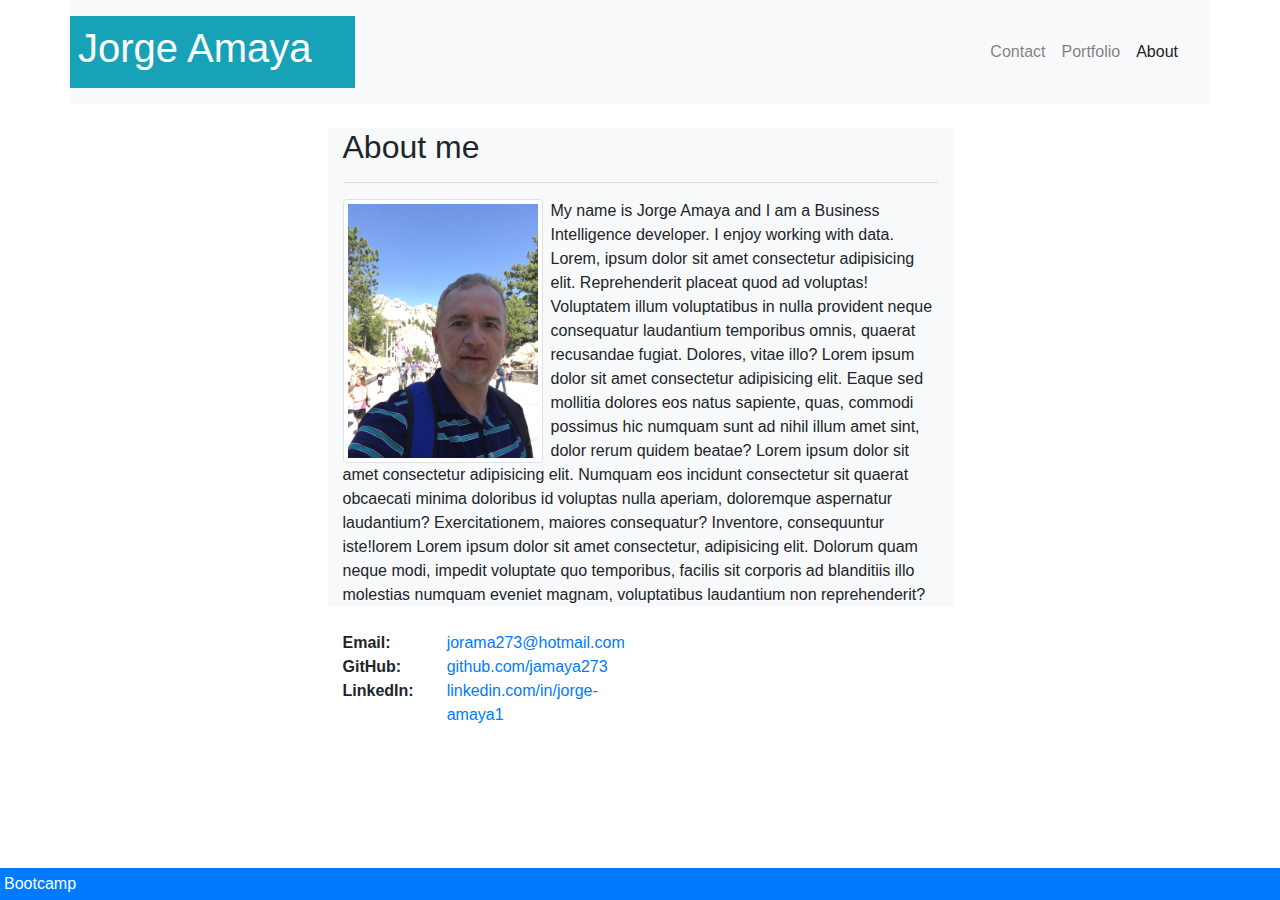
==== index.html @ c5e90d4f "First Commit" ====
<!doctype html>
<html lang="en">

<head>
  <title>Portfolio</title>
  <!-- Required meta tags -->
  <meta charset="utf-8">
  <meta name="viewport" content="width=device-width, initial-scale=1, shrink-to-fit=no">

  <!-- Bootstrap CSS -->
  <link rel="stylesheet" href="https://stackpath.bootstrapcdn.com/bootstrap/4.3.1/css/bootstrap.min.css"
    integrity="sha384-ggOyR0iXCbMQv3Xipma34MD+dH/1fQ784/j6cY/iJTQUOhcWr7x9JvoRxT2MZw1T" crossorigin="anonymous">
  <link rel="stylesheet" href="style.css">
</head>

<body>

  <div class="container">
    <div class="row bg-light">
      <div class="col-sm-3 my-3 bg-info text-white p-2">
        <h1>Jorge Amaya</h1>
      </div>
      <div class="col-sm-9 d-flex p-2 justify-content-end">
        <nav class="navbar navbar-expand-lg navbar-light">

          <button class="navbar-toggler" type="button" data-toggle="collapse" data-target="#navbarSupportedContent"
            aria-controls="navbarSupportedContent" aria-expanded="false" aria-label="Toggle navigation">
            <span class="navbar-toggler-icon"></span>
          </button>

          <div class="collapse navbar-collapse" id="navbarSupportedContent">
            <ul class="navbar-nav mr-auto">
              <li class="nav-item">
                <a class="nav-link" href="contact.html">Contact</a>
              </li>
              <li class="nav-item">
                <a class="nav-link" href="portfolio.html">Portfolio</a>
              </li>

              <li class="nav-item active">
                <a class="nav-link" href="index.html">About<span class="sr-only">(current)</span></a>
              </li>
            </ul>

          </div>

        </nav>
      </div>
    </div>
  </div>



  <div class="row">

    <div class="col-sm-6 offset-sm-3">
      <div class="container my-4 bg-light">
        <header>
          <h2>About me</h2>
          <hr>
        </header>

        <img src="images\Rushmore_ja.JPG" alt="JorgeAmaya" class="img-thumbnail float-left mr-2" width="200px">
        My name is Jorge Amaya and I am a Business Intelligence developer. I enjoy working with data.
        Lorem, ipsum dolor sit amet consectetur adipisicing elit. Reprehenderit placeat quod ad voluptas! Voluptatem
        illum voluptatibus in nulla provident neque consequatur laudantium temporibus omnis, quaerat recusandae fugiat.
        Dolores, vitae illo?
        Lorem ipsum dolor sit amet consectetur adipisicing elit. Eaque sed mollitia dolores eos natus sapiente, quas,
        commodi possimus hic numquam sunt ad nihil illum amet sint, dolor rerum quidem beatae?
        Lorem ipsum dolor sit amet consectetur adipisicing elit. Numquam eos incidunt consectetur sit quaerat obcaecati
        minima doloribus id voluptas nulla aperiam, doloremque aspernatur laudantium? Exercitationem, maiores
        consequatur? Inventore, consequuntur iste!lorem Lorem ipsum dolor sit amet consectetur, adipisicing elit.
        Dolorum quam neque modi, impedit voluptate quo temporibus, facilis sit corporis ad blanditiis illo molestias
        numquam eveniet magnam, voluptatibus laudantium non reprehenderit?

      </div>
    </div>

  </div>



  <div class="row">
    <div class="col-sm-6 offset-sm-3">
      <div class="container ">
      
        <div class="row">
          <div class="col-sm-2">
            <strong>Email:</strong>
          </div>
          <div class="col-sm-4">
             <a href="mailto:jorama273@hotmail.com">jorama273@hotmail.com</a> 
          </div>
        </div>
      
        <div class="row">
          <div class="col-sm-2">
            <strong>GitHub:</strong>
          </div>
          <div class="col-sm-4">
             <a href="https://github.com/jamaya273">github.com/jamaya273</a> 
          </div>
        </div>
      
        <div class="row">
          <div class="col-sm-2">
            <strong>LinkedIn:</strong>
          </div>
          <div class="col-sm-4">
             <a href="https://www.linkedin.com/in/jorge-amaya1/">linkedin.com/in/jorge-amaya1</a> 
          </div>
        </div>
      </div>

    </div>
  </div>


  </div>




  <div class="fixed-bottom">
    <span class="d-block p-1 bg-primary text-white">Bootcamp</span>
  </div>





  <!-- Optional JavaScript -->
  <!-- jQuery first, then Popper.js, then Bootstrap JS -->
  <script src="https://code.jquery.com/jquery-3.3.1.slim.min.js"
    integrity="sha384-q8i/X+965DzO0rT7abK41JStQIAqVgRVzpbzo5smXKp4YfRvH+8abtTE1Pi6jizo"
    crossorigin="anonymous"></script>
  <script src="https://cdnjs.cloudflare.com/ajax/libs/popper.js/1.14.7/umd/popper.min.js"
    integrity="sha384-UO2eT0CpHqdSJQ6hJty5KVphtPhzWj9WO1clHTMGa3JDZwrnQq4sF86dIHNDz0W1"
    crossorigin="anonymous"></script>
  <script src="https://stackpath.bootstrapcdn.com/bootstrap/4.3.1/js/bootstrap.min.js"
    integrity="sha384-JjSmVgyd0p3pXB1rRibZUAYoIIy6OrQ6VrjIEaFf/nJGzIxFDsf4x0xIM+B07jRM"
    crossorigin="anonymous"></script>
</body>

</html>




<!-- 
<img src="images\Rushmore_ja.JPG" alt="JorgeAmaya" class="img-thumbnail float-left" width="200px">
<div class="p-1 mx-5">
At vero eos et accusamus et iusto odio dignissimos ducimus qui blanditiis praesentium voluptatum deleniti atque
corrupti quos dolores et quas molestias excepturi sint occaecati cupiditate non provident, similique sunt in
culpa qui officia deserunt mollitia animi, id est laborum et dolorum fuga. Et harum quidem rerum facilis est et
expedita distinctio. Nam libero tempore, cum soluta nobis est eligendi optio cumque nihil impedit quo minus id
quod maxime placeat facere possimus, omnis voluptas assumenda est, omnis dolor repellendus. Temporibus autem
quibusdam et aut officiis debitis aut rerum necessitatibus saepe eveniet ut et voluptates repudiandae sint et
</div> -->
---- style.css ----
.stickyfooter{
    flex-shrink: 0;
}
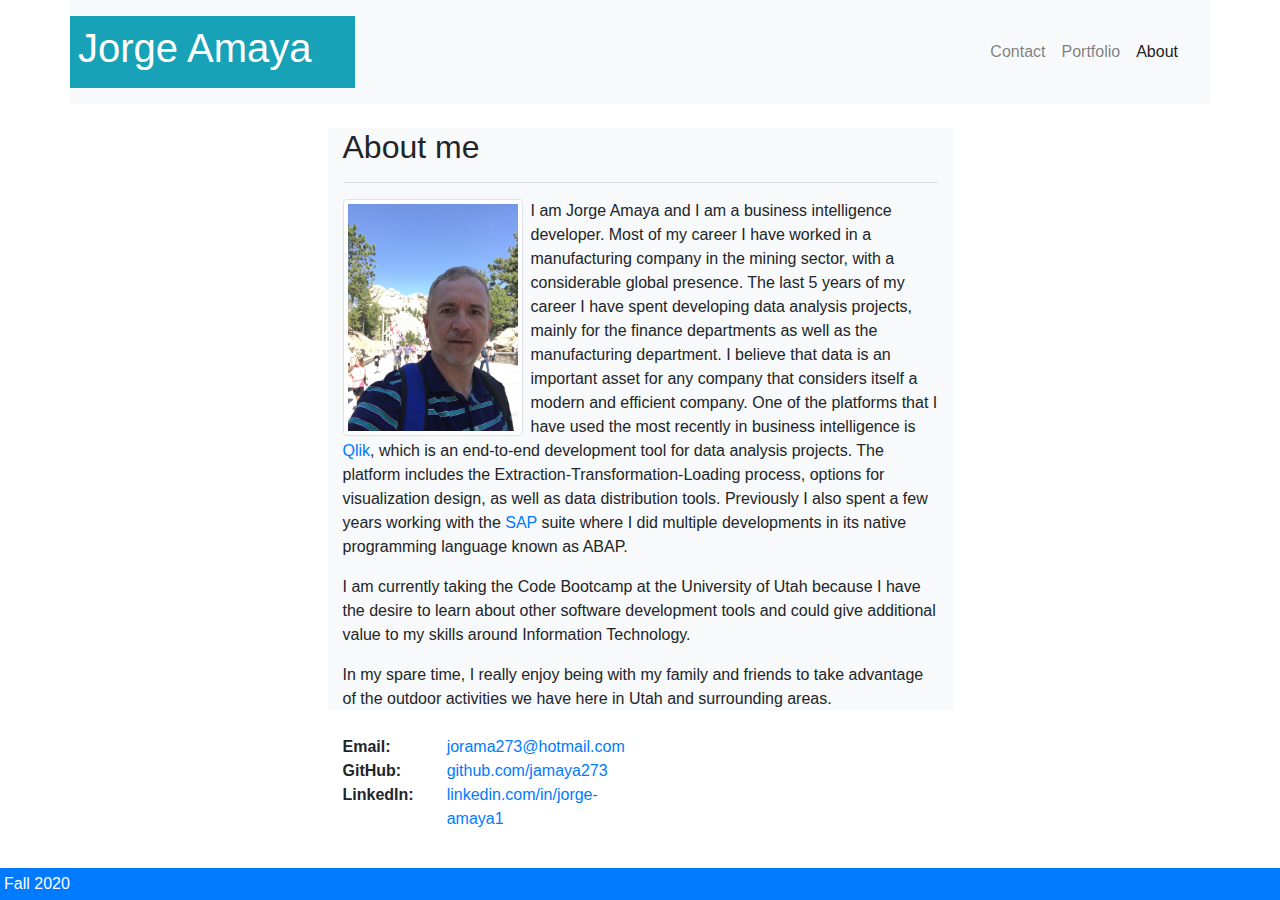
==== commit ee492e27: "Clean code" ====
--- a/index.html
+++ b/index.html
@@ -60,54 +60,54 @@
           <hr>
         </header>
 
-        <img src="images\Rushmore_ja.JPG" alt="JorgeAmaya" class="img-thumbnail float-left mr-2" width="200px">
-        My name is Jorge Amaya and I am a Business Intelligence developer. I enjoy working with data.
-        Lorem, ipsum dolor sit amet consectetur adipisicing elit. Reprehenderit placeat quod ad voluptas! Voluptatem
-        illum voluptatibus in nulla provident neque consequatur laudantium temporibus omnis, quaerat recusandae fugiat.
-        Dolores, vitae illo?
-        Lorem ipsum dolor sit amet consectetur adipisicing elit. Eaque sed mollitia dolores eos natus sapiente, quas,
-        commodi possimus hic numquam sunt ad nihil illum amet sint, dolor rerum quidem beatae?
-        Lorem ipsum dolor sit amet consectetur adipisicing elit. Numquam eos incidunt consectetur sit quaerat obcaecati
-        minima doloribus id voluptas nulla aperiam, doloremque aspernatur laudantium? Exercitationem, maiores
-        consequatur? Inventore, consequuntur iste!lorem Lorem ipsum dolor sit amet consectetur, adipisicing elit.
-        Dolorum quam neque modi, impedit voluptate quo temporibus, facilis sit corporis ad blanditiis illo molestias
-        numquam eveniet magnam, voluptatibus laudantium non reprehenderit?
+        <img src="images\Rushmore_ja.JPG" alt="JorgeAmaya" class="img-thumbnail float-left mr-2" width="180px">
+        <p>I am Jorge Amaya and I am a business intelligence developer. Most of my career I have worked in a manufacturing
+        company in the mining sector, with a considerable global presence. The last 5 years of my career I have spent
+        developing data analysis projects, mainly for the finance departments as well as the manufacturing department. I believe
+        that data is an important asset for any company that considers itself a modern and efficient company. One of the
+        platforms that I have used the most recently in business intelligence is <a href="http://qlik.com/">Qlik</a>, which is an end-to-end
+        development tool for data analysis projects. The platform includes the Extraction-Transformation-Loading
+        process, options for visualization design, as well as data distribution tools. Previously I also spent a few
+        years working with the <a href="http://SAP.com/">SAP</a> suite where I did multiple developments in its native programming language known as
+        ABAP.</p> 
+        <p>I am currently taking the Code Bootcamp at the University of Utah because I have the desire to learn about
+        other software development tools and could give additional value to my skills around Information Technology.</p>
+        <p>In my spare time, I really enjoy being with my family and friends to take advantage of the outdoor activities we
+        have here in Utah and surrounding areas.</p>
 
       </div>
     </div>
-
   </div>
-
 
 
   <div class="row">
     <div class="col-sm-6 offset-sm-3">
       <div class="container ">
-      
+
         <div class="row">
           <div class="col-sm-2">
             <strong>Email:</strong>
           </div>
           <div class="col-sm-4">
-             <a href="mailto:jorama273@hotmail.com">jorama273@hotmail.com</a> 
+            <a href="mailto:jorama273@hotmail.com">jorama273@hotmail.com</a>
           </div>
         </div>
-      
+
         <div class="row">
           <div class="col-sm-2">
             <strong>GitHub:</strong>
           </div>
           <div class="col-sm-4">
-             <a href="https://github.com/jamaya273">github.com/jamaya273</a> 
+            <a href="https://github.com/jamaya273">github.com/jamaya273</a>
           </div>
         </div>
-      
+
         <div class="row">
           <div class="col-sm-2">
             <strong>LinkedIn:</strong>
           </div>
           <div class="col-sm-4">
-             <a href="https://www.linkedin.com/in/jorge-amaya1/">linkedin.com/in/jorge-amaya1</a> 
+            <a href="https://www.linkedin.com/in/jorge-amaya1/">linkedin.com/in/jorge-amaya1</a>
           </div>
         </div>
       </div>
@@ -115,17 +115,9 @@
     </div>
   </div>
 
-
+  <div class="fixed-bottom">
+    <span class="d-block p-1 bg-primary text-white">Fall 2020</span>
   </div>
-
-
-
-
-  <div class="fixed-bottom">
-    <span class="d-block p-1 bg-primary text-white">Bootcamp</span>
-  </div>
-
-
 
 
 
@@ -142,18 +134,4 @@
     crossorigin="anonymous"></script>
 </body>
 
-</html>
-
-
-
-
-<!-- 
-<img src="images\Rushmore_ja.JPG" alt="JorgeAmaya" class="img-thumbnail float-left" width="200px">
-<div class="p-1 mx-5">
-At vero eos et accusamus et iusto odio dignissimos ducimus qui blanditiis praesentium voluptatum deleniti atque
-corrupti quos dolores et quas molestias excepturi sint occaecati cupiditate non provident, similique sunt in
-culpa qui officia deserunt mollitia animi, id est laborum et dolorum fuga. Et harum quidem rerum facilis est et
-expedita distinctio. Nam libero tempore, cum soluta nobis est eligendi optio cumque nihil impedit quo minus id
-quod maxime placeat facere possimus, omnis voluptas assumenda est, omnis dolor repellendus. Temporibus autem
-quibusdam et aut officiis debitis aut rerum necessitatibus saepe eveniet ut et voluptates repudiandae sint et
-</div> -->+</html>